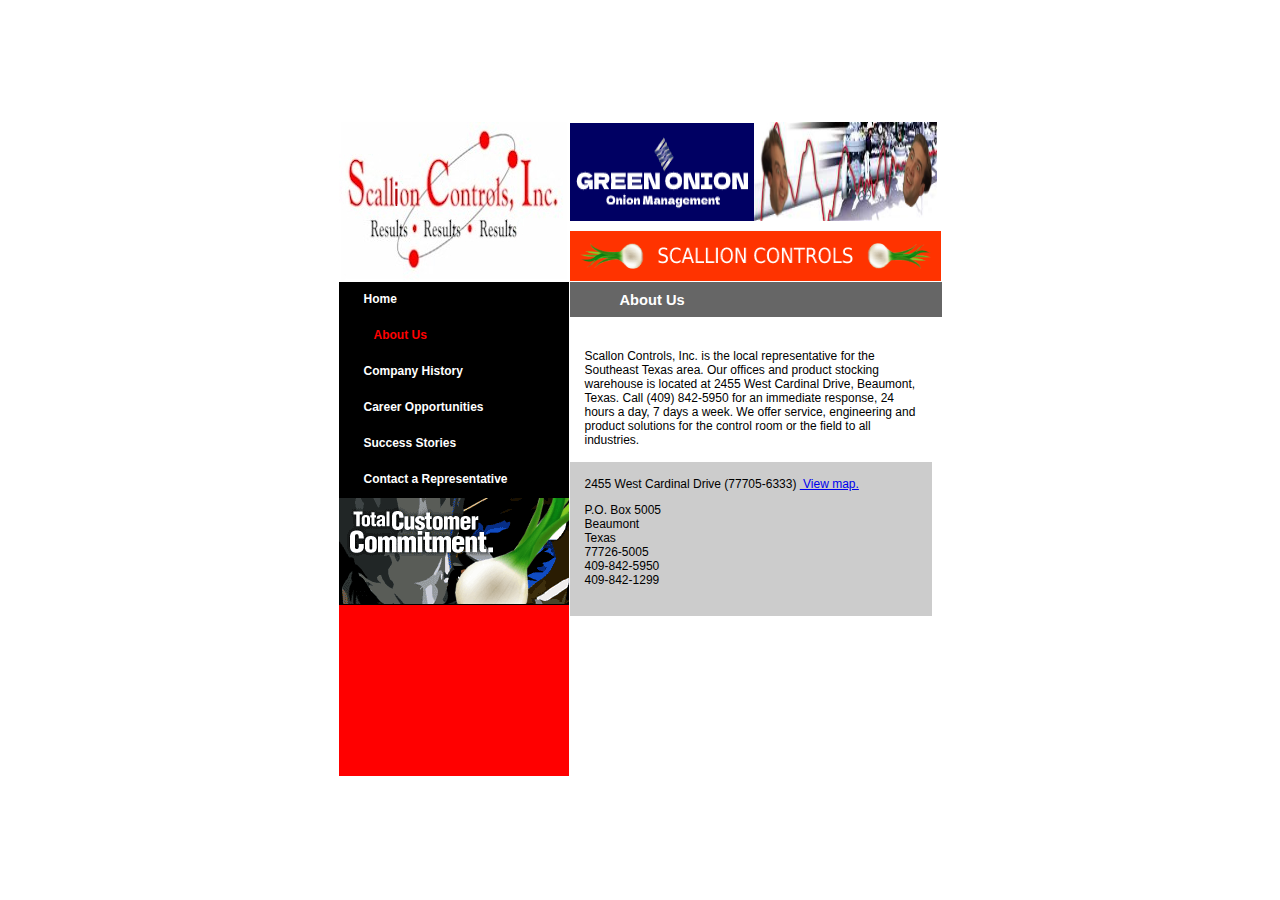
==== about.html @ a2e9eea3 "2001 Scallion Commit" ====
<!DOCTYPE HTML PUBLIC "-//W3C//DTD HTML 4.0 Transitional//EN">
<html>
<head>
	<meta http-equiv="Content-Type" content="text/html; charset=UTF-8"/>
<!--
Columbus Group Communications Inc.
http://www.columbusgroup.com
explore@columbusgroup.com
Vancouver : 604.801.5758
Toronto :   416.204.9806
-->
  <script language="javascript">
  <!--
  var chg = null; // Flag set if text changed.
  var msg = null; 
  function Confirm() {
      var alertmsg
      if (msg != null) {
          alertmsg = msg;
          msg      = null;
          return window.confirm(alertmsg);
      } else {
          return true;
      } 
  }
function openWin(url,w,h)
{
newWin=window.open(url,'Window', 'width='+w+',height='+h+',resizable=1,scrollbars');
}
  //-->
</script> 
	<title>Fisher-Rosemount Representative Site | About Us</title>
	<link rel="canonical" href="http://scalloncontrols.com/about.html" />
 <link rel="stylesheet" href="css/style.css" type="text/css">
 <meta http-equiv="KEYWORDS" content="Fisher-Rosemount, Fisher Rosemount, Rosemount, valves">
 <meta name="description" content="The description goes here.">
<meta name="Microsoft Border" content="t, default">
</head>
<body background="http://scalloncontrols.com/images/backgrnd.gif" topmargin="35" marginheight="35"><!--msnavigation--><table border="0" cellpadding="0" cellspacing="0" width="100%"><tr><td>
<p align="center">&nbsp;
<blockquote>
<p align="center">&nbsp;
</blockquote>
<p align="center">&nbsp;
</td></tr><!--msnavigation--></table><!--msnavigation--><table border="0" cellpadding="0" cellspacing="0" width="100%"><tr><!--msnavigation--><td valign="top">
<div align="center">
<!-- Begin outer table for keylines -->
<table border="0" cellpadding="0" cellspacing="0" bgcolor="#FFFFFF">
<tr>
<td>
<!-- Begin main table -->
<table border="0" cellpadding="0" cellspacing="1" width="595" height="634">
<!-- Begin header row -->
 <tr>
  <td valign="top" rowspan="2" height="136">
    <a href="index_htm.html">
    <img border="0" src="images/SCILG2.JPG" width="228" height="159"></a></td>
  <td valign="top" height="108"><a href="http://www.emersonprocess.com/home"><img src="images/EPMWEB.GIF" width="184" height="98"></a><img src="images/HEADFOTO.JPG" width="183" height="99"></td>
 </tr>
 <tr>
  <td valign="top" height="26"><img src="images/title_sci.gif" width="371" height="50" alt="Scallon Controls"></td>
 </tr>
<!-- End header row -->
  <tr>
   <td valign="top" bgcolor="#FF0000" height="494">
    <table border="0" cellspacing="0" cellpadding="0">
     <tr>
      <td bgcolor="#000000">
      <img src="images/p.gif" width="25" height="35" align="MIDDLE"><a href="index_htm.html" class="nav">Home</a><br><img  width="230" height="1"><br>         
      <img src="images/p.gif" width="25" height="35" align="MIDDLE"><a href="about.html" class="navon">About Us</a><br><img  width="230" height="1"><br>
      <img src="images/p.gif" width="25" height="35" align="MIDDLE"><a href="co_history.html" class="nav">Company History</a><br><img  width="230" height="1"><br>
      <img src="images/p.gif" width="25" height="35" align="MIDDLE"><a href="career_opportunities.html" class="nav">Career Opportunities</a><br><img  width="230" height="1"><br>
      <img src="images/p.gif" width="25" height="35" align="MIDDLE"><a href="success_stories.html" class="nav">Success Stories</a><br><img  width="230" height="1"><br>
      <img src="images/p.gif" width="25" height="35" align="MIDDLE"><a href="contact_rep.html" class="nav">Contact a Representative</a><br><img  width="230" height="1"><br>
      <img src="images/tcc.gif" width="230" height="106" alt="Total Customer Commitment"><br>
      <img  width="230" height="1"></td>
     </tr>
    </table>
   </td>
   <td valign="top" rowspan="100" height="494">
<!-- Begin body table -->   
   <table border="0" cellpadding="0" cellspacing="0" width="372">
    <tr>
     <td bgcolor="#666666" width="370"><img src="images/p.gif" width="50" height="35" align="MIDDLE"><span class="head">About Us<!--removed_company_name--></span></td>
    </tr>
   </table>
   <img  width="362" height="1"><br>
   <table border="0" cellpadding="15" cellspacing="0" width="362">
     <tr><td>
     <p>
     <span class="copy"><!--	<SPAN CLASS="copy"> -->
        Scallon Controls, Inc. is the local representative for the Southeast Texas area.  Our offices and product stocking warehouse is located at 2455 West Cardinal Drive, Beaumont, Texas.  Call (409) 842-5950 for an immediate response, 24 hours a day, 7 days a week.  We offer service, engineering and product solutions for the control room or the field to all industries.
<!--        </SPAN>   -->
</span>
     <p>
     <p>
     <tr><td bgcolor="#CCCCCC" class="copy">      <form>
      2455 West Cardinal Drive (77705-6333)&nbsp;<a href="images/REPMAP.PDF">
      View map. </a>
      <!--<INPUT TYPE="button" VALUE="View Map" onClick="openWin('maps/Repmap.pdf',400,300);">-->
      </form>
      P.O. Box 5005<br>
      Beaumont<br>
      Texas<br>
      77726-5005<br>
      409-842-5950<br>
      409-842-1299<br><br>
      </tr>
     <p>
     </td></tr>
    </p></td>
   </tr>
   </table>
   </td>
  </tr>    
 </table>
<!-- End body table -->
   </td>
  </tr>
</table>
<!-- End main table -->
<!-- End outer table for keylines -->
</div>
&nbsp;<!--msnavigation--></td></tr><!--msnavigation--></table></body>
</html>
---- css/style.css ----
<!--

/* copy - for standard font colour and size. */                                        
.copy {
                    font-family: arial, helvetica, sans-serif;
                    font-size: 9pt;
                    color: #000000;
                    }
                    	 																		
.nav {
                    font-family: arial, helvetica, sans-serif;
                    font-size: 9pt;
                    color: #FFFFFF;
                    font-weight: bold;
                    position: relative;
                    top: 3px; 
                    text-decoration: none;                   
                    }
                    
.navon {
                    font-family: arial, helvetica, sans-serif;
                    font-size: 9pt;
                    color: #FF0000;
                    font-weight: bold;
                    position: relative;
                    top: 3px;
                    left: 10px; 
                    text-decoration: none;                   
                    }
                    
.product {
                    font-family: arial, helvetica, sans-serif;
                    font-size: 9pt;
                    color: #FF0000;
                    font-weight: bold;
                    }
                    
.head {
                    font-family: arial, helvetica, sans-serif;
                    font-size: 11pt;
                    color: #FFFFFF;
                    font-weight: bold;
                    position: relative;
                    top: 5px;
                    }                               
-->
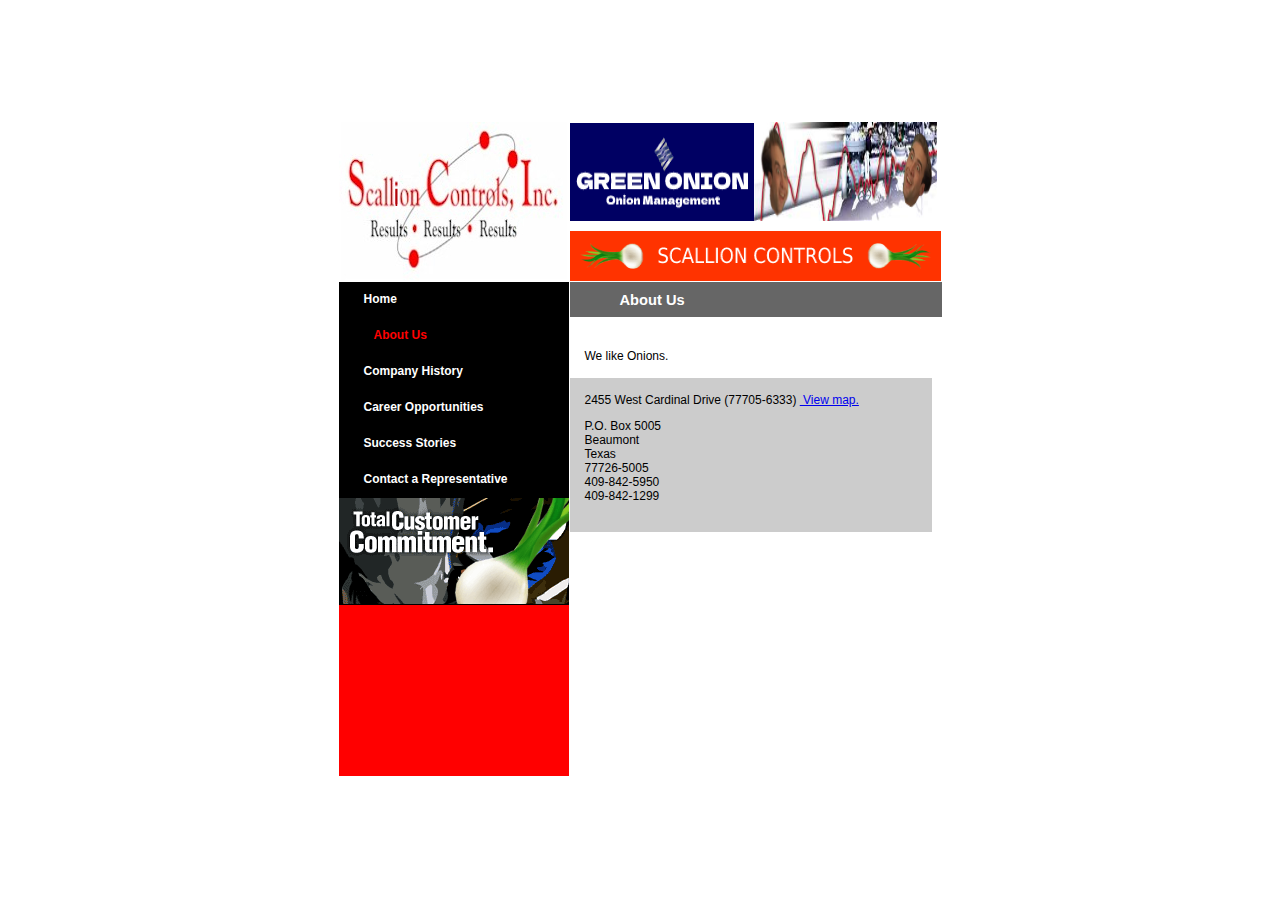
==== commit dc391b76: "Updated additional pages" ====
--- a/about.html
+++ b/about.html
@@ -29,10 +29,10 @@
 }
   //-->
 </script> 
-	<title>Fisher-Rosemount Representative Site | About Us</title>
+	<title>Onions and Results | About Us</title>
 	<link rel="canonical" href="http://scalloncontrols.com/about.html" />
  <link rel="stylesheet" href="css/style.css" type="text/css">
- <meta http-equiv="KEYWORDS" content="Fisher-Rosemount, Fisher Rosemount, Rosemount, valves">
+ <meta http-equiv="KEYWORDS" content="Onions and Results">
  <meta name="description" content="The description goes here.">
 <meta name="Microsoft Border" content="t, default">
 </head>
@@ -58,7 +58,7 @@
   <td valign="top" height="108"><a href="http://www.emersonprocess.com/home"><img src="images/EPMWEB.GIF" width="184" height="98"></a><img src="images/HEADFOTO.JPG" width="183" height="99"></td>
  </tr>
  <tr>
-  <td valign="top" height="26"><img src="images/title_sci.gif" width="371" height="50" alt="Scallon Controls"></td>
+  <td valign="top" height="26"><img src="images/title_sci.gif" width="371" height="50" alt="Scallion Controls"></td>
  </tr>
 <!-- End header row -->
   <tr>
@@ -89,7 +89,7 @@
      <tr><td>
      <p>
      <span class="copy"><!--	<SPAN CLASS="copy"> -->
-        Scallon Controls, Inc. is the local representative for the Southeast Texas area.  Our offices and product stocking warehouse is located at 2455 West Cardinal Drive, Beaumont, Texas.  Call (409) 842-5950 for an immediate response, 24 hours a day, 7 days a week.  We offer service, engineering and product solutions for the control room or the field to all industries.
+        We like Onions.
 <!--        </SPAN>   -->
 </span>
      <p>
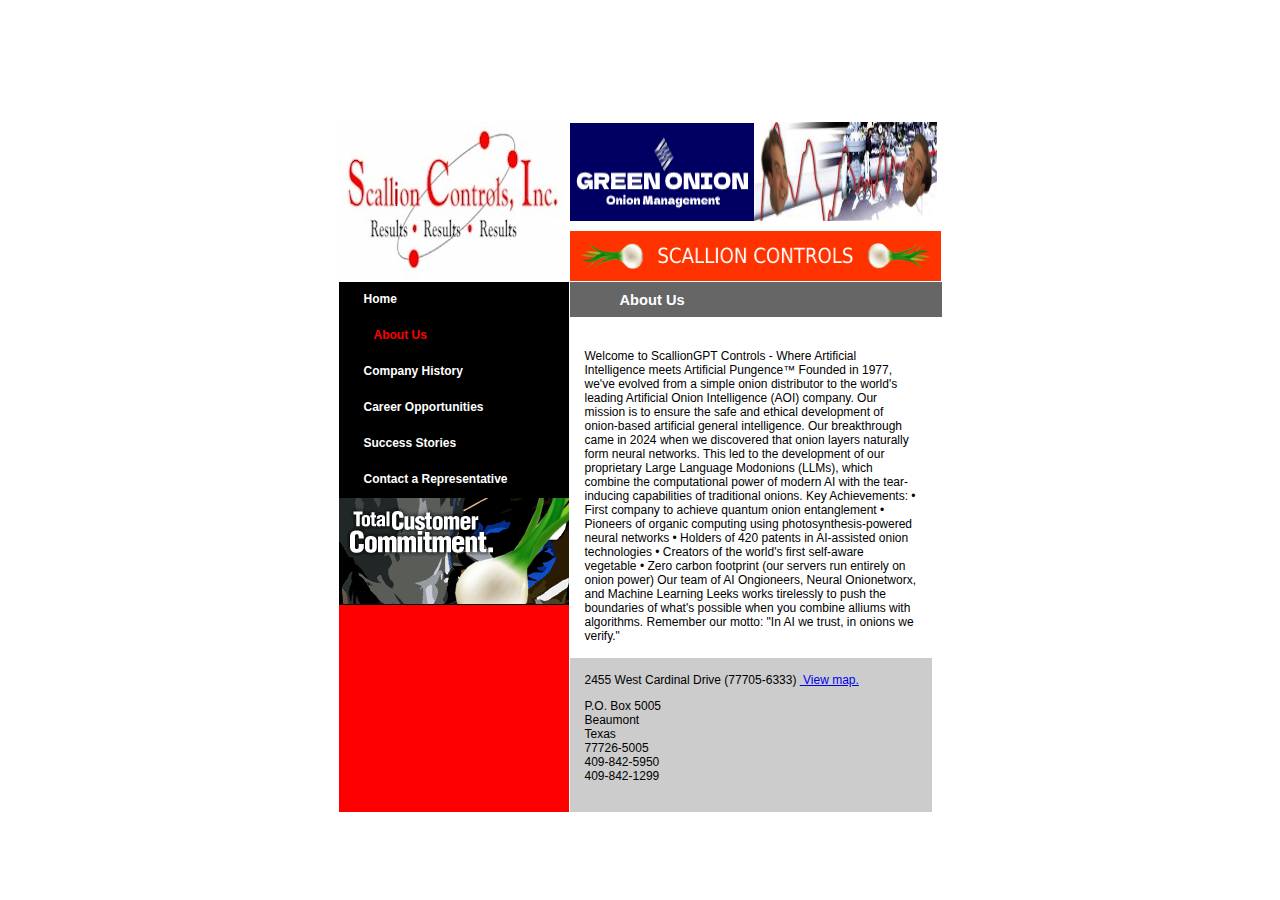
==== commit a5d10f60: "2025" ====
--- a/about.html
+++ b/about.html
@@ -29,7 +29,7 @@
 }
   //-->
 </script> 
-	<title>Onions and Results | About Us</title>
+	<title>OnionGPT and Results | About Us</title>
 	<link rel="canonical" href="http://scalloncontrols.com/about.html" />
  <link rel="stylesheet" href="css/style.css" type="text/css">
  <meta http-equiv="KEYWORDS" content="Onions and Results">
@@ -53,7 +53,7 @@
 <!-- Begin header row -->
  <tr>
   <td valign="top" rowspan="2" height="136">
-    <a href="index_htm.html">
+    <a href="index.html">
     <img border="0" src="images/SCILG2.JPG" width="228" height="159"></a></td>
   <td valign="top" height="108"><a href="http://www.emersonprocess.com/home"><img src="images/EPMWEB.GIF" width="184" height="98"></a><img src="images/HEADFOTO.JPG" width="183" height="99"></td>
  </tr>
@@ -66,7 +66,7 @@
     <table border="0" cellspacing="0" cellpadding="0">
      <tr>
       <td bgcolor="#000000">
-      <img src="images/p.gif" width="25" height="35" align="MIDDLE"><a href="index_htm.html" class="nav">Home</a><br><img  width="230" height="1"><br>         
+      <img src="images/p.gif" width="25" height="35" align="MIDDLE"><a href="index.html" class="nav">Home</a><br><img  width="230" height="1"><br>         
       <img src="images/p.gif" width="25" height="35" align="MIDDLE"><a href="about.html" class="navon">About Us</a><br><img  width="230" height="1"><br>
       <img src="images/p.gif" width="25" height="35" align="MIDDLE"><a href="co_history.html" class="nav">Company History</a><br><img  width="230" height="1"><br>
       <img src="images/p.gif" width="25" height="35" align="MIDDLE"><a href="career_opportunities.html" class="nav">Career Opportunities</a><br><img  width="230" height="1"><br>
@@ -88,9 +88,23 @@
    <table border="0" cellpadding="15" cellspacing="0" width="362">
      <tr><td>
      <p>
-     <span class="copy"><!--	<SPAN CLASS="copy"> -->
-        We like Onions.
-<!--        </SPAN>   -->
+     <span class="copy">
+        Welcome to ScallionGPT Controls - Where Artificial Intelligence meets Artificial Pungence™
+
+        Founded in 1977, we've evolved from a simple onion distributor to the world's leading Artificial Onion Intelligence (AOI) company. Our mission is to ensure the safe and ethical development of onion-based artificial general intelligence.
+
+        Our breakthrough came in 2024 when we discovered that onion layers naturally form neural networks. This led to the development of our proprietary Large Language Modonions (LLMs), which combine the computational power of modern AI with the tear-inducing capabilities of traditional onions.
+
+        Key Achievements:
+        • First company to achieve quantum onion entanglement
+        • Pioneers of organic computing using photosynthesis-powered neural networks
+        • Holders of 420 patents in AI-assisted onion technologies
+        • Creators of the world's first self-aware vegetable
+        • Zero carbon footprint (our servers run entirely on onion power)
+
+        Our team of AI Ongioneers, Neural Onionetworx, and Machine Learning Leeks works tirelessly to push the boundaries of what's possible when you combine alliums with algorithms.
+
+        Remember our motto: "In AI we trust, in onions we verify."
 </span>
      <p>
      <p>
